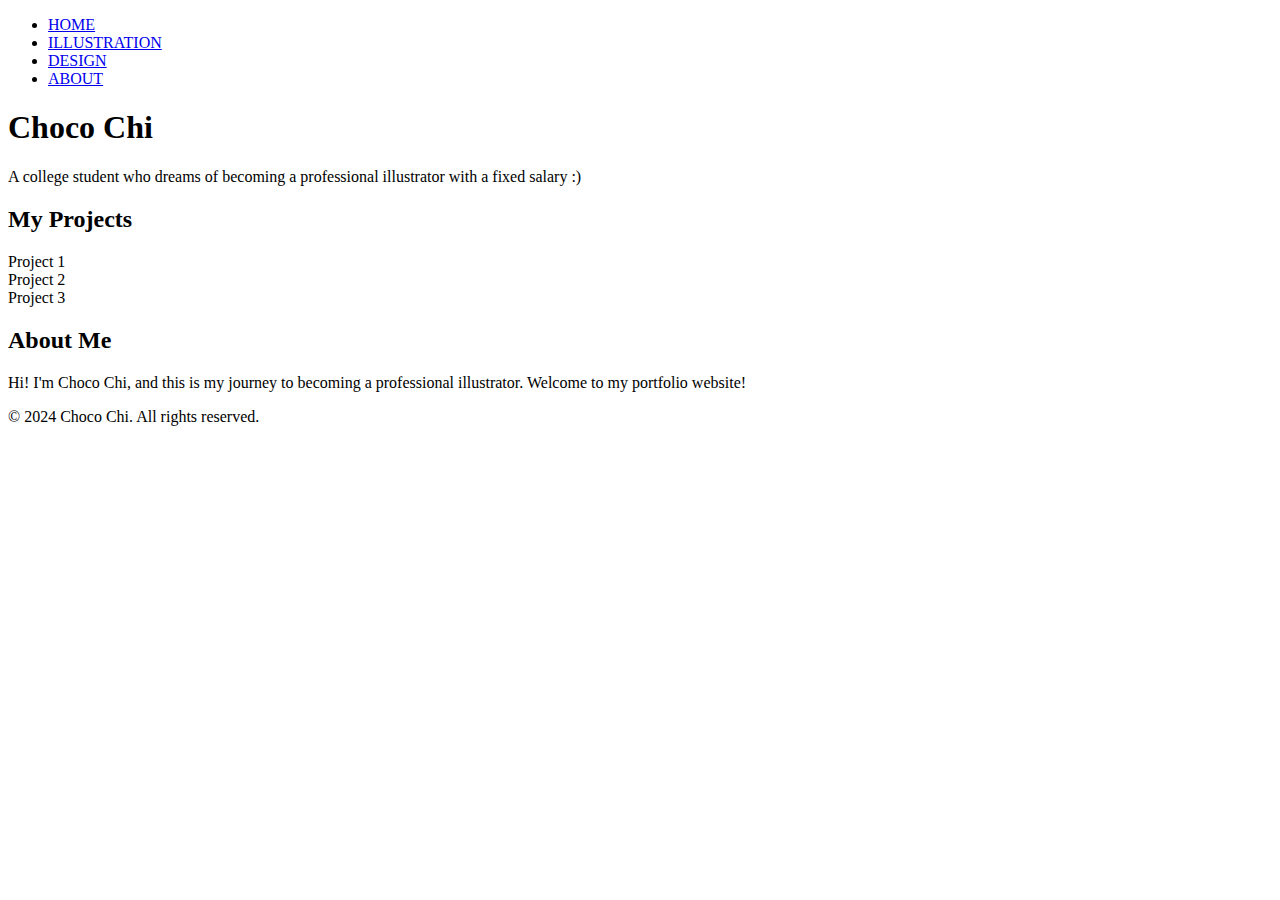
==== p.html @ df4c7561 "Add files via upload" ====
<!DOCTYPE html>
<html lang="en">
<head>
    <meta charset="UTF-8">
    <meta name="viewport" content="width=device-width, initial-scale=1.0">
    <title>Choco Chi - Portfolio</title>
    <link rel="stylesheet" href="style.css">
</head>
<body>

    <!-- Navbar -->
    <nav>
        <ul>
            <li><a href="#home">HOME</a></li>
            <li><a href="#illustration">ILLUSTRATION</a></li>
            <li><a href="#design">DESIGN</a></li>
            <li><a href="#about">ABOUT</a></li>
        </ul>
    </nav>

    <!-- Hero Section (Introduction) -->
    <section id="home">
        <h1>Choco Chi</h1>
        <p>A college student who dreams of becoming a professional illustrator with a fixed salary :)</p>
    </section>

    <!-- Portfolio Section -->
    <section id="illustration">
        <h2>My Projects</h2>
        <div class="gallery">
            <div class="project">Project 1</div>
            <div class="project">Project 2</div>
            <div class="project">Project 3</div>
            <!-- Add more projects here -->
        </div>
    </section>

    <!-- About Section -->
    <section id="about">
        <h2>About Me</h2>
        <p>Hi! I'm Choco Chi, and this is my journey to becoming a professional illustrator. Welcome to my portfolio website!</p>
    </section>

    <!-- Footer -->
    <footer>
        <p>&copy; 2024 Choco Chi. All rights reserved.</p>
    </footer>

    <script src="script.js"></script>
</body>
</html>
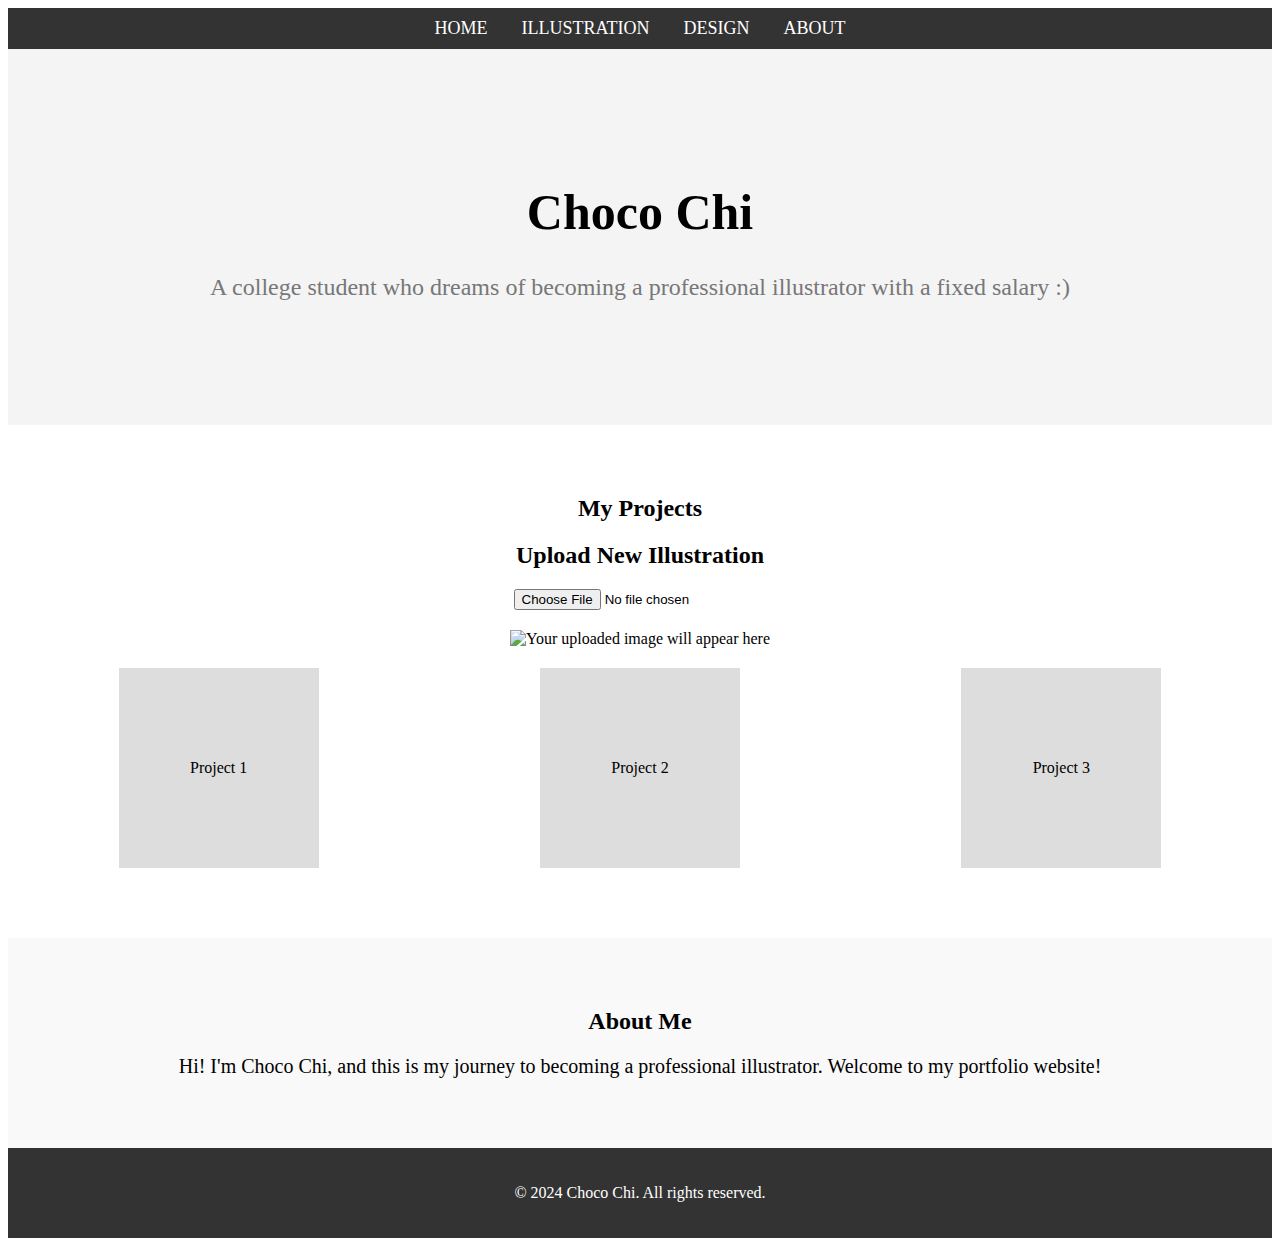
==== commit 46747205: "Add files via upload" ====
--- a/p.html
+++ b/p.html
@@ -3,8 +3,8 @@
 <head>
     <meta charset="UTF-8">
     <meta name="viewport" content="width=device-width, initial-scale=1.0">
-    <title>Choco Chi - Portfolio</title>
-    <link rel="stylesheet" href="style.css">
+    <title>Choco-Chi - Portfolio</title>
+    <link rel="stylesheet" href="p.css">
 </head>
 <body>
 
@@ -27,6 +27,12 @@
     <!-- Portfolio Section -->
     <section id="illustration">
         <h2>My Projects</h2>
+        <!-- Upload Section -->
+<h2>Upload New Illustration</h2>
+<input type="file" id="imageInput" accept="image/*">
+<br>
+<img id="preview" src="" alt="Your uploaded image will appear here" style="width: 300px; height: auto; margin-top: 20px;">
+
         <div class="gallery">
             <div class="project">Project 1</div>
             <div class="project">Project 2</div>
@@ -46,6 +52,23 @@
         <p>&copy; 2024 Choco Chi. All rights reserved.</p>
     </footer>
 
-    <script src="script.js"></script>
+    <script src="p.js"></script>
+    <script>
+        // JavaScript for handling image upload and preview
+        const imageInput = document.getElementById('imageInput');
+        const preview = document.getElementById('preview');
+    
+        imageInput.addEventListener('change', function() {
+            const file = this.files[0];
+            if (file) {
+                const reader = new FileReader();
+                reader.addEventListener('load', function() {
+                    preview.src = this.result;
+                });
+                reader.readAsDataURL(file);
+            }
+        });
+    </script>
+    
 </body>
 </html>
--- a/p.css
+++ b/p.css
@@ -0,0 +1,72 @@
+/* Style for Navbar */
+nav {
+    background-color: #333;
+    padding: 10px;
+    text-align: center;
+}
+nav ul {
+    list-style-type: none;
+    margin: 0;
+    padding: 0;
+}
+nav ul li {
+    display: inline;
+    margin: 0 15px;
+}
+nav ul li a {
+    color: white;
+    text-decoration: none;
+    font-size: 18px;
+}
+
+/* Hero Section */
+#home {
+    text-align: center;
+    padding: 100px 0;
+    background-color: #f4f4f4;
+}
+#home h1 {
+    font-size: 50px;
+}
+#home p {
+    font-size: 24px;
+    color: #777;
+}
+
+/* Portfolio Section */
+#illustration {
+    padding: 50px 0;
+    background-color: #fff;
+    text-align: center;
+}
+.gallery {
+    display: flex;
+    justify-content: space-around;
+    flex-wrap: wrap;
+}
+.project {
+    width: 200px;
+    height: 200px;
+    background-color: #ddd;
+    margin: 20px;
+    line-height: 200px;
+    text-align: center;
+}
+
+/* About Section */
+#about {
+    padding: 50px 0;
+    background-color: #f9f9f9;
+    text-align: center;
+}
+#about p {
+    font-size: 20px;
+}
+
+/* Footer */
+footer {
+    background-color: #333;
+    color: white;
+    text-align: center;
+    padding: 20px 0;
+}
